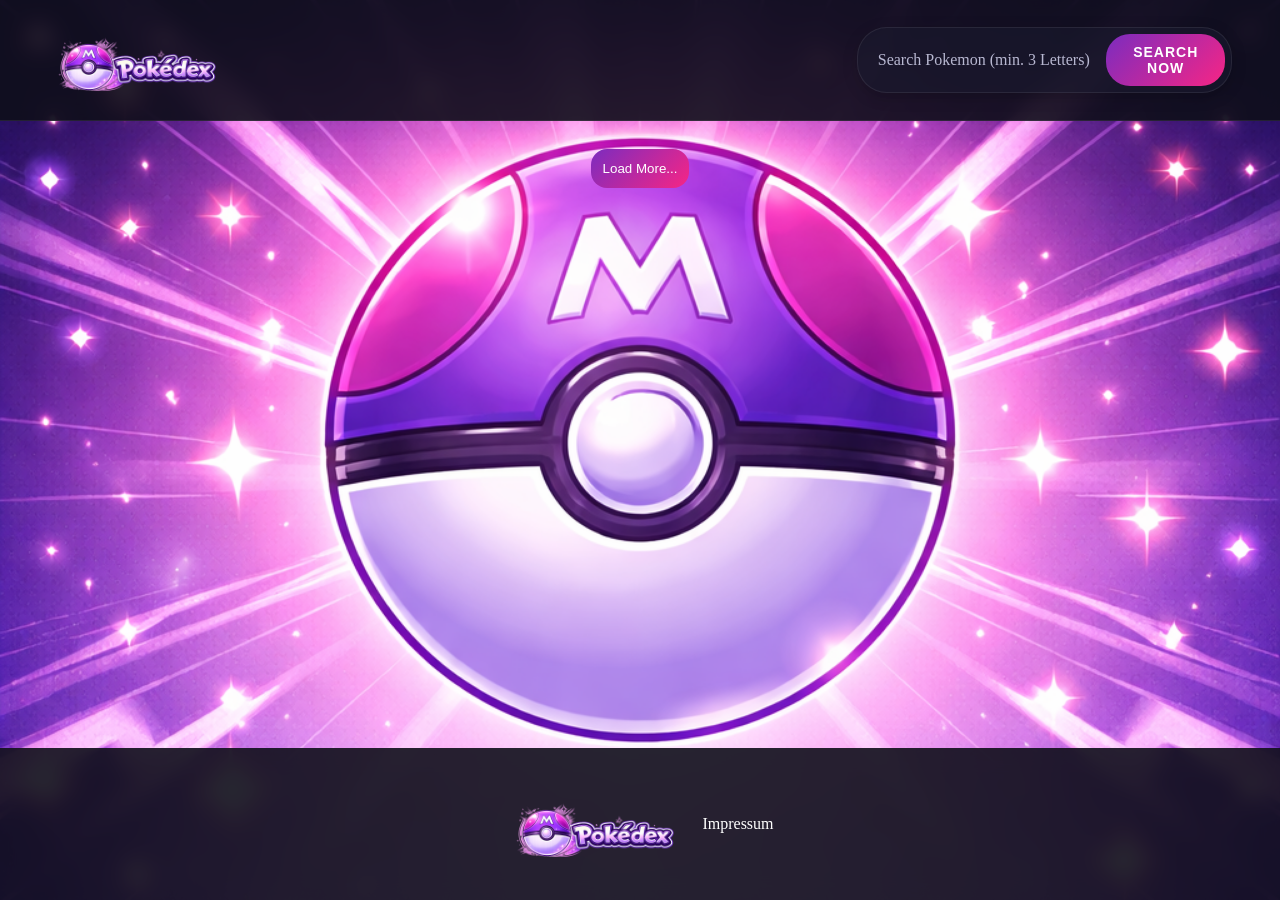
==== index.html @ b925a8c8 "firs commit" ====
<!DOCTYPE html>
<html lang="en">

<head>
    <meta charset="UTF-8">
    <meta name="viewport" content="width=device-width, initial-scale=1.0">
    <title>Pokemon Master-Dex</title>
    <script defer src="script.js"></script>
    <link rel="stylesheet" href="./styles/mainStyle.css">
    <link rel="stylesheet" href="./styles/cardStyle.css">
    <link rel="stylesheet" href="./styles/dialogStyle.css">
    <link rel="stylesheet" href="./styles/loading.css">
    <link rel="stylesheet" href="./styles/typeStyles.css">
    <link rel="icon" type="image/x-icon" href="./assets/images/Master Ball-Design als Favicon.png">
    <script defer src="./scripts/template.js"></script>
    <script defer src="./scripts/dialog.js"></script>

</head>

<body onload="init()">
    <header>
        <div class="maxSize">
            <div class="headerDiv">
                <div class="headerImgDiv">
                    <img class="logo" onclick="renderGalaray()" src="./assets/images/Pokedex_Logo.png" alt="Pokemondex logo" href="index.html" style="cursor: pointer;">
                </div>
                <div class="searchDiv">
                    <input id="searchBar" type="text" placeholder="Search Pokemon (min. 3 Letters)">
                    <button onclick="dexSearch()" class="searchBtn">Search Now </button>
                </div>
            </div>
        </div>
    </header>
    <main class="mainStyle">
        <div class="maxSize">
            <section id="mainContent" class="content">

            </section>
        </div>
        <div id="spinnerContainer" class="hidden">
            <img src="./assets/images/pokeball_loading.png" alt="Poke ball" />
        </div>
        <dialog id="dialogFunction" onclick="closeDialog()">
            <div id="dialogContent" onclick=" protectionCloseDialog(event)">

            </div>
        </dialog>
        <div class="low">
            <button id="loadMoreBtn" class="loadBtn" onclick="loadMore()">Load More...</button>
            <button id="resetSearchBtn" class="loadBtn hidden" onclick="resetSearch()">Reset Search</button>
        </div>
    </main>
    <footer>
        <div class="maxSize">
            <div class="footerContent">
                <img href="index.html" class="logo" src="./assets/images/Pokedex_Logo.png" alt="pokedex logo" onclick="window.scrollTo({top: 0, behavior: 'smooth'})" style="cursor: pointer;">
                <a class="impressum" href="impressum.html" >Impressum</a>
            </div>
        </div>
    </footer>
</body>



</html>
---- styles/mainStyle.css ----
:root {
  --primary: #7B2CBF;        
  --primary-light: #9D4EDD; 
  --accent: #F72585;         
  --accent-soft: #FF4FCB;    

  --bg-dark: #0F0F1A;        
  --bg-card: #1A1A2E;        
  --bg-dialog: #16213E;      

    --text-main: #FFFFFF;
    --text-secondary: #B8B8D1;

    --border: rgba(255,255,255,0.08);
}

* {
    box-sizing: border-box;
    margin: 0;
    padding: 0;
}

body {
    background-image: url(../assets/images/master_ball_background.png);
    background-size: cover;
    background-attachment: fixed;
    background-color: var(--bg-dark);
    color: var(--text-main);
    width: 100%;
    min-height: 100vh;
    display: flex;
    flex-direction: column;
}

.maxSize{
    display: flex;
    max-width: 1200px;
    margin: 0 auto;
}
.mainStyle{
    flex:1;
}
header{
    background: rgba(15,15,26,0.9);
    backdrop-filter: blur(10px);
    border-bottom: 1px solid var(--border);
}

.headerDiv{
    display: flex;
    justify-content: space-between;
    align-items: center;
    margin: 0 auto;
    height: 120px;
    width: 100%;
    padding: 8px;
}

header img{
    height: 120px;
}

/* --- Search Bar Styling --- */
.searchDiv {
    display: flex;
    align-items: center;
    background: rgba(26, 26, 46, 0.6); 
    border: 1px solid var(--border);
    border-radius: 30px; 
    padding: 6px 6px 6px 20px;
    transition: all 0.3s ease;
    box-shadow: 0 4px 15px rgba(0, 0, 0, 0.2);
}

.searchDiv:focus-within {
    border-color: var(--primary-light);
    box-shadow: 0 0 15px rgba(157, 78, 221, 0.3);
    background: rgba(26, 26, 46, 0.9);
}

#searchBar {
    background: transparent;
    border: none;
    outline: none;
    color: var(--text-main);
    font-size: 16px;
    width: 100%;
    max-width: 260px;
    font-family: inherit;
}

#searchBar::placeholder {
    color: var(--text-secondary);
}

.searchBtn {
    background: linear-gradient(135deg, var(--primary), var(--accent));
    border: none;
    border-radius: 24px;
    padding: 10px 24px;
    color: white;
    font-weight: bold;
    font-size: 14px;
    cursor: pointer;
    transition: all 0.3s ease;
    text-transform: uppercase;
    letter-spacing: 1px;
}

.searchBtn:hover{
    background: var(--primary);
    border-color: var(--primary-light);
    box-shadow: 0 0 15px rgba(157, 78, 221, 0.5); 
}
.searchError{
    width: 100%; 
    text-align: center; 
    color: white; 
    font-size: 1.5rem; 
    margin-top: 2rem;
}
.content{
    display: flex;
    flex-wrap: wrap;
    justify-content: center;
    gap: 16px;
    padding-top: 16px;
    padding-left: 8px;
    padding-right: 8px;
    width: 100%;
}
.low{
    display: flex;
    justify-content: center;
    padding: 12px;
}
.loadBtn{
    padding: 12px;
    border: var(--border);
    border-radius:  16px;
    color: var(--text-main);
    box-shadow: var(--accent-soft);
    background: linear-gradient(135deg, var(--primary), var(--accent));
}
.loadBtn:hover{
    background: var(--primary);
    border-color: var(--primary-light);
    box-shadow: 0 0 15px rgba(157, 78, 221, 0.5);
    cursor: pointer;
    transition: all 0.3s ease;
}

footer{
    background: rgba(15,15,26,0.9);
    backdrop-filter: blur(10px);
    height: 152px;
    display: flex;
    justify-content: center;
    align-items: center;
}

footer img{
    height: 120px;
}

.footerContent{
    display: flex;
    justify-content: center;
    align-items: center;
    gap: 16px;
}
.logo{
width: 100%;   
text-align: center;
color: white;
font-size: 1.5rem;
margin-top: 2rem;
}
.impressum{
    color: white; text-decoration: none;
}
.impressum:hover{
    color: var(--accent);
}
.hidden {
    display: none;
}

.noResultsContainer {
    display: flex;
    flex-direction: column;
    align-items: center;
    justify-content: center;
    width: 100%;
    padding: 60px 20px;
    text-align: center;
    background: rgba(26, 26, 46, 0.4);
    border-radius: 20px;
    border: 1px dashed var(--border);
    margin: 20px 0;
}

.noResultsContainer img {
    height: 120px;
    margin-bottom: 20px;
    opacity: 0.7;
    filter: grayscale(1);
}

.noResultsContainer h2 {
    color: var(--text-main);
    font-size: 24px;
    margin-bottom: 8px;
}

.noResultsContainer p {
    color: var(--text-secondary);
    font-size: 16px;
}

@media (max-width: 768px) {
    .headerDiv {
        flex-direction: column;
        height: auto;
        padding: 16px;
        gap: 16px;
    }

    header img {
        height: 80px; 
    }

    .searchDiv {
        width: 100%;
        max-width: 400px;
        justify-content: space-between;
    }

    #searchBar {
        max-width: none;
        flex: 1; 
        min-width: 0; 
        margin-right: 10px;
    }
}
---- styles/cardStyle.css ----
.itemCard {
    display: flex;
    flex-direction: column;
    background: var(--bg-card);
    border-radius: 16px;
    border: 1px solid var(--border);
    box-shadow: 0 0 20px rgba(123,44,191,0.15);
    transition: 0.3s;
    width: 220px;
    flex: 1 1 210px;
    max-width: 280px;
    cursor: pointer;
}
.itemCard:hover {
    transform: translateY(-5px);
    box-shadow: 0 0 30px rgba(247,37,133,0.3);
}

.cardHeader {
    display: flex;
    justify-content: center;
    align-items: center;
    padding: 16px 12px;
}

.cardHeader p {
    text-align: center;
    margin: 0;
    font-weight: bold;
    font-size: 1.1rem;
    color: var(--text-main);
    font-family: inherit;
}

.cardImg {
    position: relative;
    width: 100%;
    padding: 24px 0; 
}

.itemCard img {
    width: 120px;
    height: 120px;
    object-fit: cover;
    display: block;
    margin: 0 auto;
    position: relative;
    z-index: 2; 
    filter: drop-shadow(0 5px 10px rgba(0,0,0,0.3)); 
}

.elemntStyle{
    display: flex;
    justify-content: center;
    align-items: center;
    padding: 16px 12px;
}

.typeIcon {
    margin: 0 8px;
    filter: drop-shadow(0 0 6px rgba(255, 255, 255, 0.4));
}
---- styles/dialogStyle.css ----
#dialogFunction {
  background: linear-gradient(
    135deg,
    #1A1A2E,
    #16213E
    );
  border-radius: 20px;
  padding: 24px;
  box-shadow: 0 0 40px rgba(247,37,133,0.25);
  border: 1px solid var(--border);
  position: fixed;
  top: 50%;
  left: 50%;
  transform: translate(-50%, -50%);
  width: 90%;
  max-width: 400px;
  color: white;
  max-height: fit-content;
}

.closeXBtn {
    position: absolute;
    top: 16px;
    right: 16px;
    background: transparent;
    border: none;
    color: white;
    font-size: 24px;
    font-weight: bold;
    cursor: pointer;
    z-index: 100;
    transition: 0.3s;
}

.closeXBtn:hover {
    color: var(--accent);
}

#dialogFunction::backdrop {
    background: rgba(0, 0, 0, 0.7);
    backdrop-filter: blur(5px);
}

.statRow {
    display: flex;
    align-items: center;
    gap: 10px;
    margin-bottom: 8px;
}

.statName {
    width: 60px;
}
#dialogFunction .cardImg {
    padding: 24px 0;
}

#dialogFunction .cardImg img {
    height: 180px; 
    z-index: 2;
    position: relative;
    display: block;
    margin: 0 auto;
}
progress {
    flex-grow: 1;
    height: 10px;
    border-radius: 5px;
}

progress::-webkit-progress-bar {
    background-color: #333;
    border-radius: 5px;
}

progress::-webkit-progress-value {
    background-color: var(--accent);
    border-radius: 5px;
}

.dialogHeaderBg {
    margin: -24px -24px 0 -24px; 
    border-radius: 20px 20px 0 0;
    background: var(--bg-card);
}

.elemntStyleDialog {
    display: flex;
    justify-content: center;
    align-items: center;
    margin-top: -15px; 
    position: relative; 
    z-index: 10;
}

.cardMain {
    display: flex;
    flex-direction: column;
    margin-top: 16px;
}

.top {
    display: flex;
    justify-content: center;
    gap: 12px;
    padding-bottom: 16px;
    border-bottom: 1px solid var(--border);
}


.menuBtn {
    background: rgba(255, 255, 255, 0.05);
    border: 1px solid var(--border);
    border-radius: 20px;
    padding: 8px 16px;
    color: var(--text-secondary);
    font-size: 16px;
    font-weight: bold;
    font-family: inherit;
    cursor: pointer;
    transition: all 0.3s ease;
    backdrop-filter: blur(5px);
}

.menuBtn:hover {
    background: rgba(247, 37, 133, 0.1); 
    color: var(--text-main);
    box-shadow: 0 0 15px rgba(247, 37, 133, 0.4); 
    border-color: var(--accent);
}

/* Tab Content Typography */
.contentMenu {
    padding: 16px 0;
    min-height: 140px;
    animation: fadeIn 0.3s ease;
}

@keyframes fadeIn {
    from { opacity: 0; transform: translateY(5px); }
    to { opacity: 1; transform: translateY(0); }
}

.contentMenu p {
    margin-bottom: 12px;
    font-size: 16px;
    color: var(--text-secondary);
    display: flex;
    justify-content: space-between;
    align-items: center;
    border-bottom: 1px dashed rgba(255, 255, 255, 0.05);
    padding-bottom: 4px;
}

.contentMenu p span {
    color: var(--text-main);
    font-weight: bold;
}

/* Navigation Bottom Bar */
.btnMenu {
    display: flex;
    justify-content: space-between;
    align-items: center;
    margin-top: 8px;
    padding-top: 16px;
    border-top: 1px solid var(--border);
}

#previousBtn, #nextBtn {
    background: var(--bg-card);
    border: 1px solid var(--border);
    border-radius: 12px;
    padding: 8px 20px;
    color: var(--text-main);
    font-weight: bold;
    cursor: pointer;
    transition: all 0.3s ease;
    font-family: inherit;
}

#previousBtn:hover, #nextBtn:hover {
    background: var(--primary);
    border-color: var(--primary-light);
    box-shadow: 0 0 15px rgba(157, 78, 221, 0.5); 
}

#pageNumber {
    font-size: 14px;
    color: var(--text-secondary);
    font-weight: bold;
    letter-spacing: 1px;
}

/* Stat row tweaks */
.statName {
    width: 70px;
    color: var(--text-secondary);
    font-weight: 600;
}

.statRow span:last-child {
    font-weight: bold;
    color: var(--text-main);
    width: 30px;
    text-align: right;
}

progress::-webkit-progress-value {
    background-color: var(--accent);
    border-radius: 5px;
    box-shadow: 0 0 10px rgba(247, 37, 133, 0.5); 
}
---- styles/loading.css ----
#spinnerContainer {
            position: fixed;
            top: 0;
            left: 0;
            width: 100%;
            height: 100vh;
            background-color: rgba(0, 0, 0, 0.6);
            display: flex;
            justify-content: center;
            align-items: center;
            z-index: 9999;
        }

        #spinnerContainer.hidden {
            display: none;
        }

        #spinnerContainer img {
            width: 100px;
            height: 100px;
            animation: rotate 2s linear infinite;
            border: 1px solid var(--accent-soft);
            border-radius: 50%;
            background-color: var(--accent-soft);
        }

        @keyframes rotate {
            0% {
                transform: rotate(0deg) scale(1.0);
            }

            50% {
                transform: rotate(180deg) scale(1.2);
            }

            100% {
                transform: rotate(360deg) scale(1);
            }
        }
---- styles/typeStyles.css ----
/* --- Element Types & Split Backgrounds --- */
.split-bg {
    position: relative;
    background-color: transparent !important;
}
.split-bg > * {
    position: relative;
    z-index: 2;
}
.split-bg::before, .split-bg::after {
    content: "";
    position: absolute;
    top: 0;
    bottom: 0;
    z-index: 0;
    background-size: cover;
    background-repeat: no-repeat;
    background-blend-mode: normal; 
}
.split-bg::before {
    left: 0;
    right: 50%;
    background-position: center left;
}
.split-bg::after {
    left: 50%;
    right: 0;
    background-position: center right;
}
.single-type::before {
    right: 0;
    background-position: center;
}


.bg-bg-normal::before, .bg-bg2-normal::after { background-color: #A8A77A; background-image: url('../assets/type_styles_big/normal_type_pokemon_background.jpg'); }
.bg-bg-fire::before, .bg-bg2-fire::after { background-color: #EE8130; background-image: url('../assets/type_styles_big/fire_type_pokemon_background.jpg'); }
.bg-bg-water::before, .bg-bg2-water::after { background-color: #6390F0; background-image: url('../assets/type_styles_big/water_type_pokemon_background.jpg'); }
.bg-bg-electric::before, .bg-bg2-electric::after { background-color: #F7D02C; background-image: url('../assets/type_styles_big/electric_type_pokemon_background.jpg'); }
.bg-bg-grass::before, .bg-bg2-grass::after { background-color: #7AC74C; background-image: url('../assets/type_styles_big/grass_type_pokemon_background.jpg'); }
.bg-bg-ice::before, .bg-bg2-ice::after { background-color: #96D9D6; background-image: url('../assets/type_styles_big/ice_type_pokemon_background.jpg'); }
.bg-bg-fighting::before, .bg-bg2-fighting::after { background-color: #C22E28; background-image: url('../assets/type_styles_big/fighting_type_pokemon_background.jpg'); }
.bg-bg-poison::before, .bg-bg2-poison::after { background-color: #A33EA1; background-image: url('../assets/type_styles_big/poison_type_pokemon_background.jpg'); }
.bg-bg-ground::before, .bg-bg2-ground::after { background-color: #E2BF65; background-image: url('../assets/type_styles_big/ground_type_pokemon_background.jpg'); }
.bg-bg-flying::before, .bg-bg2-flying::after { background-color: #A98FF3; background-image: url('../assets/type_styles_big/flying_type_pokemon_background.jpg'); }
.bg-bg-psychic::before, .bg-bg2-psychic::after { background-color: #F95587; background-image: url('../assets/type_styles_big/psychic_type_pokemon_background.jpg'); }
.bg-bg-bug::before, .bg-bg2-bug::after { background-color: #A6B91A; background-image: url('../assets/type_styles_big/bug_type_pokemon_background.jpg'); }
.bg-bg-rock::before, .bg-bg2-rock::after { background-color: #B6A136; background-image: url('../assets/type_styles_big/rock_type_pokemon_background.jpg'); }
.bg-bg-ghost::before, .bg-bg2-ghost::after { background-color: #735797; background-image: url('../assets/type_styles_big/ghost_type_pokemon_background.jpg'); }
.bg-bg-dragon::before, .bg-bg2-dragon::after { background-color: #6F35FC; background-image: url('../assets/type_styles_big/dragon_type_pokemon_background.jpg'); }
.bg-bg-dark::before, .bg-bg2-dark::after { background-color: #705898; background-image: url('../assets/type_styles_big/dark_type_pokemon_background.jpg'); }
.bg-bg-steel::before, .bg-bg2-steel::after { background-color: #B7B7CE; background-image: url('../assets/type_styles_big/steel_type_pokemon_background.jpg'); }
.bg-bg-fairy::before, .bg-bg2-fairy::after { background-color: #D685AD; background-image: url('../assets/type_styles_big/fairy_type_pokemon_background.jpg'); }
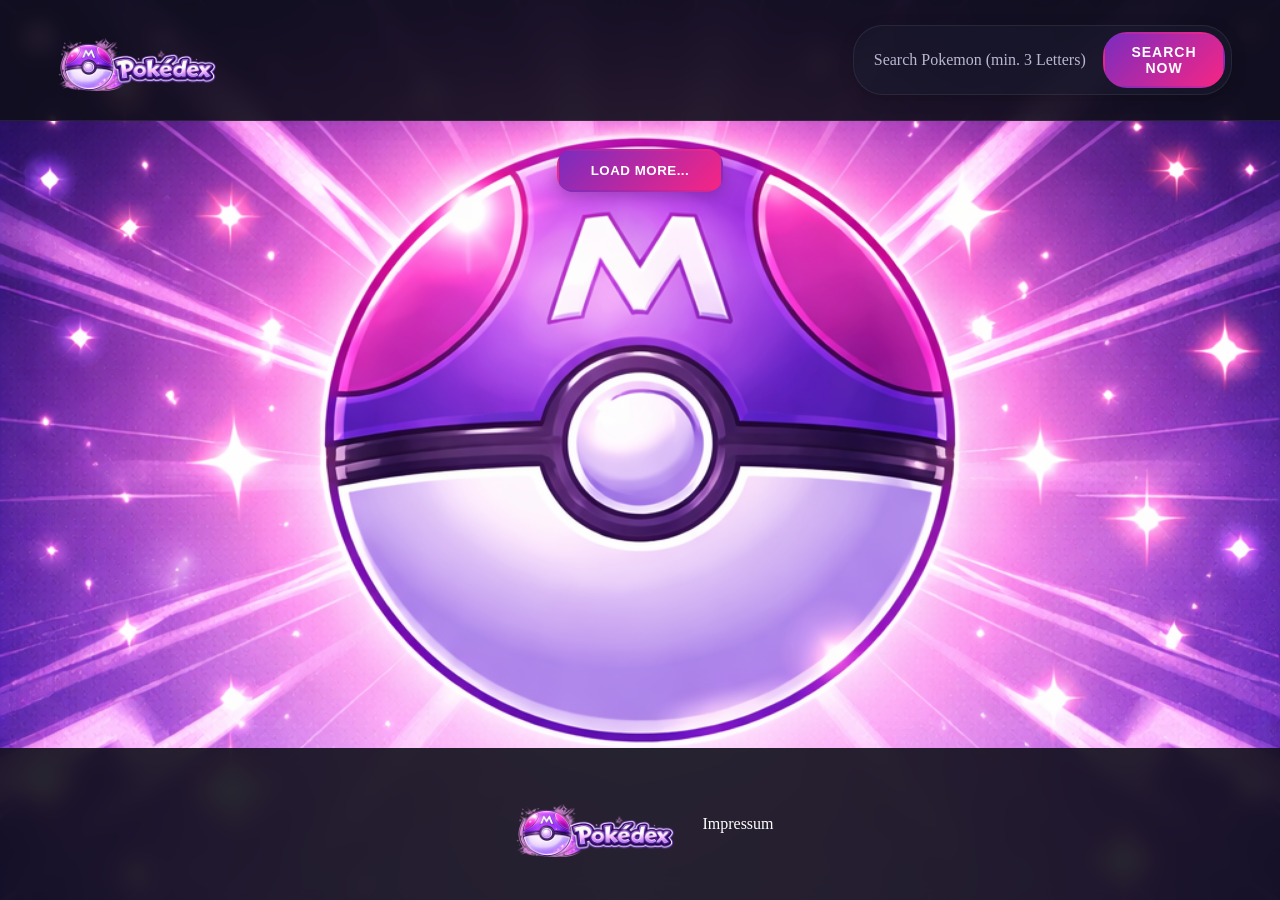
==== commit d91cbffa: "feat: implement modular dialog system with navigation, utility helpers, and updated styling" ====
--- a/index.html
+++ b/index.html
@@ -12,6 +12,7 @@
     <link rel="stylesheet" href="./styles/loading.css">
     <link rel="stylesheet" href="./styles/typeStyles.css">
     <link rel="icon" type="image/x-icon" href="./assets/images/Master Ball-Design als Favicon.png">
+    <script defer src="./scripts/utils.js"></script>
     <script defer src="./scripts/template.js"></script>
     <script defer src="./scripts/dialog.js"></script>
 
--- a/styles/mainStyle.css
+++ b/styles/mainStyle.css
@@ -94,23 +94,30 @@
 }
 
 .searchBtn {
-    background: linear-gradient(135deg, var(--primary), var(--accent));
-    border: none;
+    background-color: var(--primary); /* Base color to prevent transparency */
+    background-image: linear-gradient(135deg, var(--primary), var(--accent));
+    border: 2px solid transparent; 
     border-radius: 24px;
     padding: 10px 24px;
     color: white;
     font-weight: bold;
     font-size: 14px;
     cursor: pointer;
-    transition: all 0.3s ease;
+    transition: all 0.3s cubic-bezier(0.4, 0, 0.2, 1);
     text-transform: uppercase;
     letter-spacing: 1px;
 }
 
 .searchBtn:hover{
-    background: var(--primary);
+    background-color: var(--primary);
+    background-image: linear-gradient(135deg, var(--primary), var(--primary)); /* Match type for smooth transition */
     border-color: var(--primary-light);
-    box-shadow: 0 0 15px rgba(157, 78, 221, 0.5); 
+    box-shadow: 0 5px 15px rgba(157, 78, 221, 0.4); 
+    transform: translateY(-2px);
+}
+
+.searchBtn:active {
+    transform: translateY(0);
 }
 .searchError{
     width: 100%; 
@@ -135,19 +142,33 @@
     padding: 12px;
 }
 .loadBtn{
-    padding: 12px;
-    border: var(--border);
-    border-radius:  16px;
-    color: var(--text-main);
-    box-shadow: var(--accent-soft);
-    background: linear-gradient(135deg, var(--primary), var(--accent));
-}
+    padding: 12px 32px;
+    border: 2px solid transparent;
+    border-radius: 16px;
+    color: var(--text-main);
+    background-color: var(--primary); /* Base color to prevent transparency */
+    background-image: linear-gradient(135deg, var(--primary), var(--accent));
+    transition: all 0.4s cubic-bezier(0.4, 0, 0.2, 1);
+    cursor: pointer;
+    font-weight: 600;
+    text-transform: uppercase;
+    letter-spacing: 0.5px;
+    box-shadow: 0 4px 15px rgba(0, 0, 0, 0.2);
+    display: flex;
+    align-items: center;
+    gap: 8px;
+}
+
 .loadBtn:hover{
-    background: var(--primary);
+    background-color: var(--primary);
+    background-image: linear-gradient(135deg, var(--primary), var(--primary)); /* Match type for smooth transition */
     border-color: var(--primary-light);
-    box-shadow: 0 0 15px rgba(157, 78, 221, 0.5);
-    cursor: pointer;
-    transition: all 0.3s ease;
+    box-shadow: 0 8px 25px rgba(157, 78, 221, 0.4);
+    transform: translateY(-3px);
+}
+
+.loadBtn:active {
+    transform: translateY(-1px);
 }
 
 footer{
